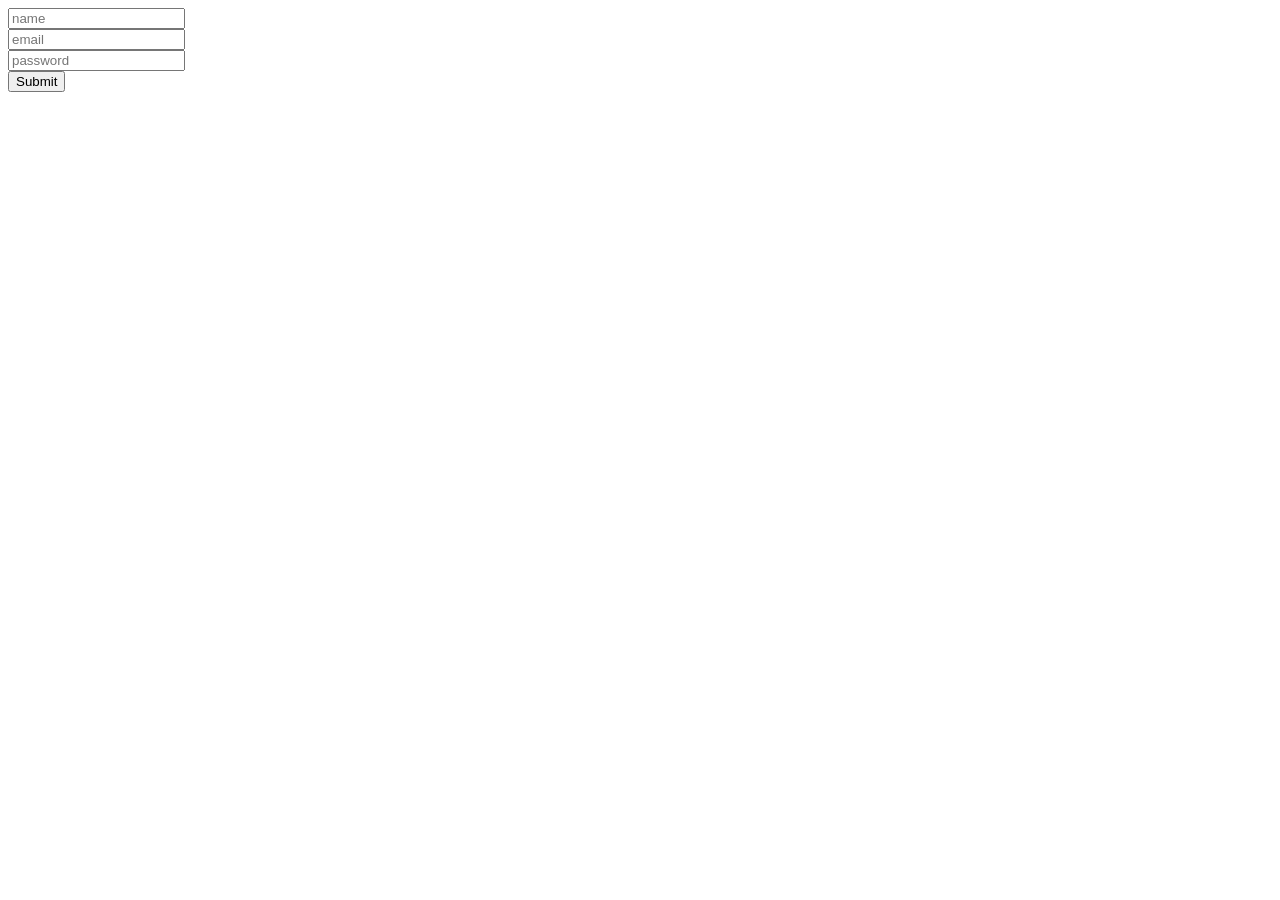
==== dom1.html @ 9989bcc3 "pushing the codes to repo" ====
<!DOCTYPE html>
<html lang="en">
<head>
    <meta charset="UTF-8">
    <meta name="viewport" content="width=device-width, initial-scale=1.0">
    <title>Document</title>
    <style>
        #demo{
            color: red;
        }
    </style>
</head>
<body>
   <!-- <div id="mainBlock">
    <div class="topBlock">
        <img src="" alt="">
    </div>
    <div class="bottomBlock">
        <h1>Header</h1>
        <button>View More</button>
    </div>
   </div> -->


   <form>
    <input type="text" placeholder="name" id="uName"><br>
    <input type="email" placeholder="email" id="uMail"><br>
    <input type="password" placeholder="password" id="uPsw"><br>
    <input type="submit">
   </form>

    <script src="./dom1.js"></script>
</body>
</html>
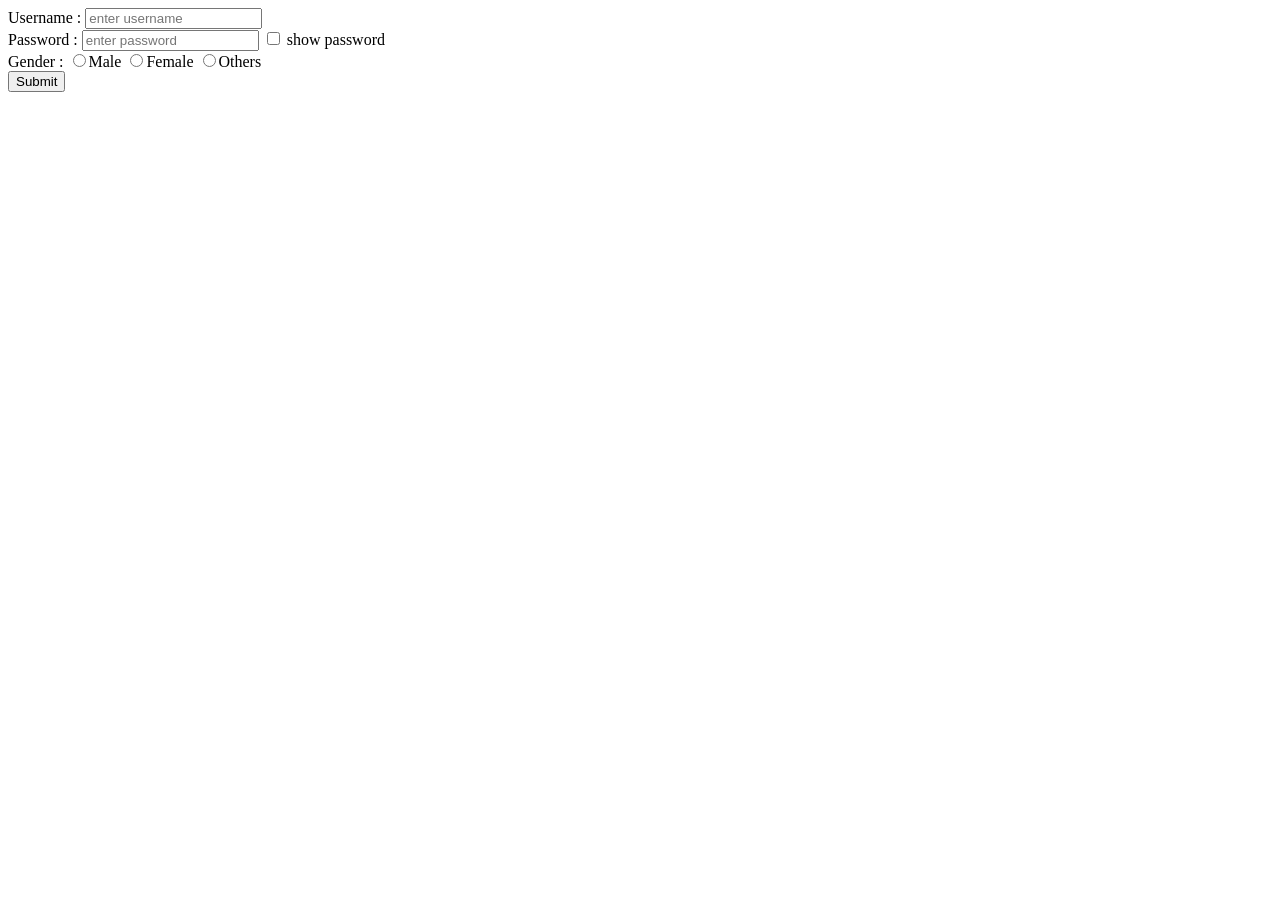
==== commit 89877581: "pushing the codes to repo" ====
--- a/dom1.html
+++ b/dom1.html
@@ -3,7 +3,7 @@
 <head>
     <meta charset="UTF-8">
     <meta name="viewport" content="width=device-width, initial-scale=1.0">
-    <title>Document</title>
+    <title>FORM</title>
     <style>
         #demo{
             color: red;
@@ -11,24 +11,25 @@
     </style>
 </head>
 <body>
-   <!-- <div id="mainBlock">
-    <div class="topBlock">
-        <img src="" alt="">
-    </div>
-    <div class="bottomBlock">
-        <h1>Header</h1>
-        <button>View More</button>
-    </div>
-   </div> -->
-
-
-   <form>
-    <input type="text" placeholder="name" id="uName"><br>
-    <input type="email" placeholder="email" id="uMail"><br>
-    <input type="password" placeholder="password" id="uPsw"><br>
-    <input type="submit">
-   </form>
-
+    <form>
+        <div class="formgroup">
+            <label for="uName">Username : </label>
+            <input type="text" id="uName" placeholder="enter username">
+        </div>
+        <div class="formgroup">
+            <label for="uPass">Password : </label>
+            <input type="password" id="uPass" placeholder="enter password">
+            <input type="checkbox" id="check">
+            <spam id="show">show password</spam>
+        </div>
+        <div class="formgroup">
+            <label for="">Gender : </label>
+            <input type="radio" name="gender" value="male"><span>Male</span>
+            <input type="radio" name="gender" value="female"><span>Female</span>
+            <input type="radio" name="gender" value="others"><span>Others</span>
+        </div>
+        <input type="submit">
+       </form>
     <script src="./dom1.js"></script>
 </body>
 </html>
